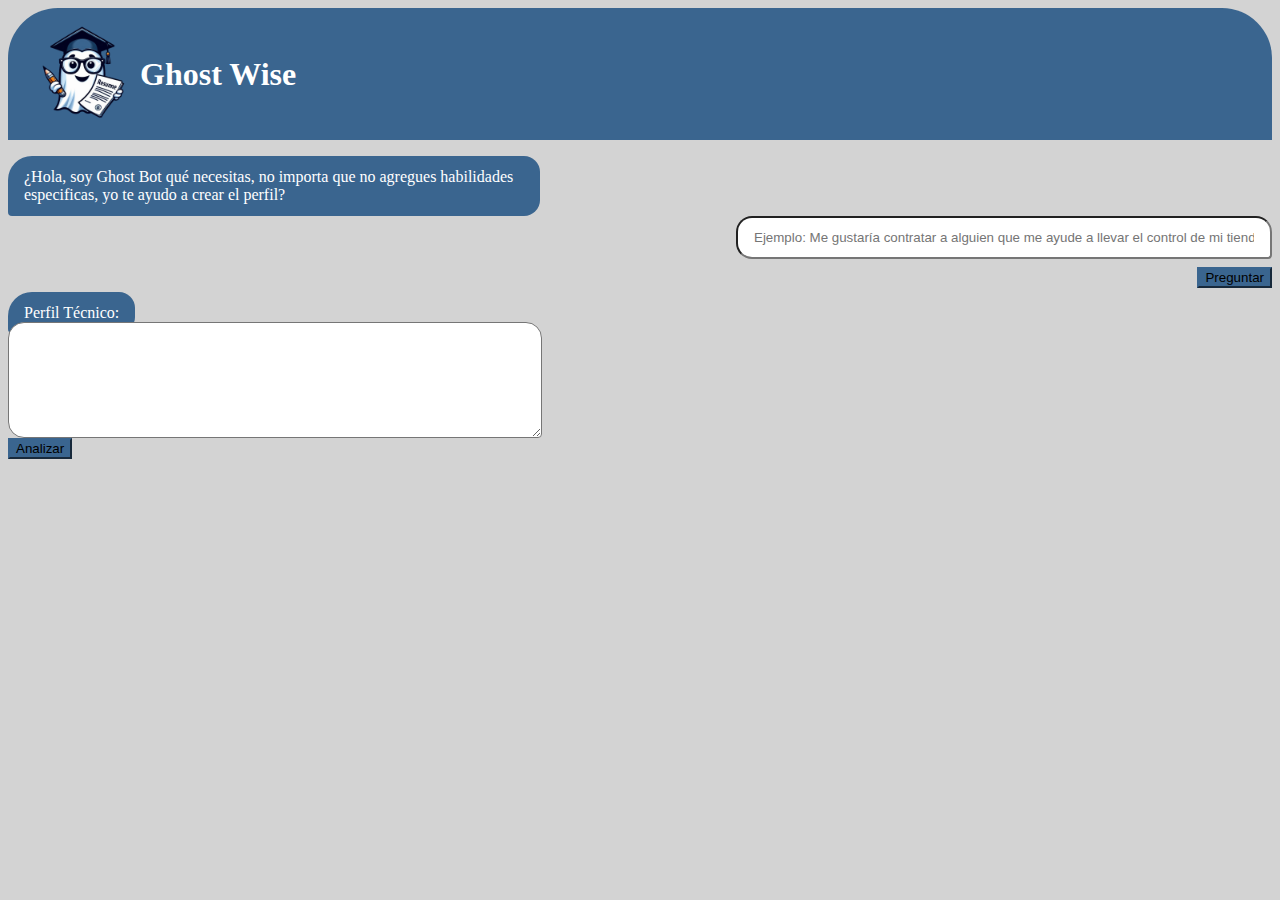
==== templates/index.html @ 0aeb3277 "style(Index): index.css file" ====
<!DOCTYPE html>
<html lang="en">
  <head>
    <meta charset="UTF-8" />
    <meta name="viewport" content="width=device-width, initial-scale=1.0" />
    <title>Ghost Wise</title>
    <link
      href="https://cdn.jsdelivr.net/npm/bootstrap@5.0.2/dist/css/bootstrap.min.css"
      rel="stylesheet"
      integrity="sha384-EVSTQN3/azprG1Anm3QDgpJLIm9Nao0Yz1ztcQTwFspd3yD65VohhpuuCOmLASjC"
      crossorigin="anonymous"
    />
    <link rel="stylesheet" href="../static/index.css">
  </head>
<body class="p-4">
    <div class="chat-name">
        <div class="logo"></div>
        <h1 class="text-primary">Ghost Wise</h1>
    </div>
    <form id="question-form" action="/get_profile" method="post">
        <div class="mb-3">
            <div class="chat-bot">
                <label for="question" class="form-label">¿Hola, soy Ghost Bot qué necesitas, no importa que no agregues habilidades especificas, yo te ayudo a crear el perfil?</label>
            </div>
            <div class="chat-user">
                <input type="text" class="form-control" id="question" name="question" placeholder="Ejemplo: Me gustaría contratar a alguien que me ayude a llevar el control de mi tienda online" required>
                <button class="btn btn-primary" type="submit">Preguntar</button>
            </div>
        </div>
    </form>

    <!--<h2>Perfil Técnico</h2>-->
    <form id="profile-form" action="/submit" method="post">
        <div class="mb-3">
            <label for="profile" class="form-label">Perfil Técnico:</label>
            <textarea class="form-control" id="profile" name="profile" rows="6" required></textarea>
        </div>
        <button class="btn btn-primary" type="submit">Analizar</button>
    </form>

    <script>
        document.addEventListener('DOMContentLoaded', function() {
            const questionForm = document.getElementById('question-form');
            questionForm.addEventListener('submit', async function(event) {
                event.preventDefault();
                
                const response = await fetch('/get_profile', {
                    method: 'POST',
                    headers: {
                        'Content-Type': 'application/json'
                    },
                    body: JSON.stringify({
                        question: document.getElementById('question').value
                    })
                });

                const data = await response.json();
                document.getElementById('profile').value = data.profile;
                questionForm.reset();
            });
        });
    </script>
</body>
</html>
---- static/index.css ----
body {
    background-color:#D3D3D3;
}

.logo {
    width: 100px;
    height: 100px;
    background-image: url('../static/ghost.png');
    background-size: cover;
}

.chat-name {
    background-color:#3a658f;
    border-radius:50px 50px 0px 0px;
    padding-left:24px;
    padding-right:24px;
    padding-top:16px;
    padding-bottom:16px;
    position:relative;
}

.mb-3 {
    padding-top:16px;
}

.text-primary {
    color: white !important;
}

.chat-bot, .chat-name {
    display:flex;
    flex-direction:row;
    justify-content:flex-start;
    align-items:center;
    gap:8px;
}

.chat-user {
    display:flex;
    flex-direction:column;
    justify-content:flex-end;
    align-items:flex-end;
    gap:8px;
}

.form-label {
    color: white;
    background-color:#3a658f;
    width:500px;
    border-radius:24px 16px 16px 4px;
    padding-left:16px;
    padding-right:16px;
    padding-top:12px;
    padding-bottom:12px;
    position:relative;
}

.form-control {
    background-color:white;
    width:500px;
    border-radius:16px 16px 4px 16px;
    padding-left:16px;
    padding-right:16px;
    padding-top:12px;
    padding-bottom:12px;
    display:flex;
    flex-direction:row;
    justify-content:center;
    align-items:center;
    gap:8px;
    position:relative;
}

.btn-primary {
    background-color: #3A658F;
    border-color: #3A658F;
}
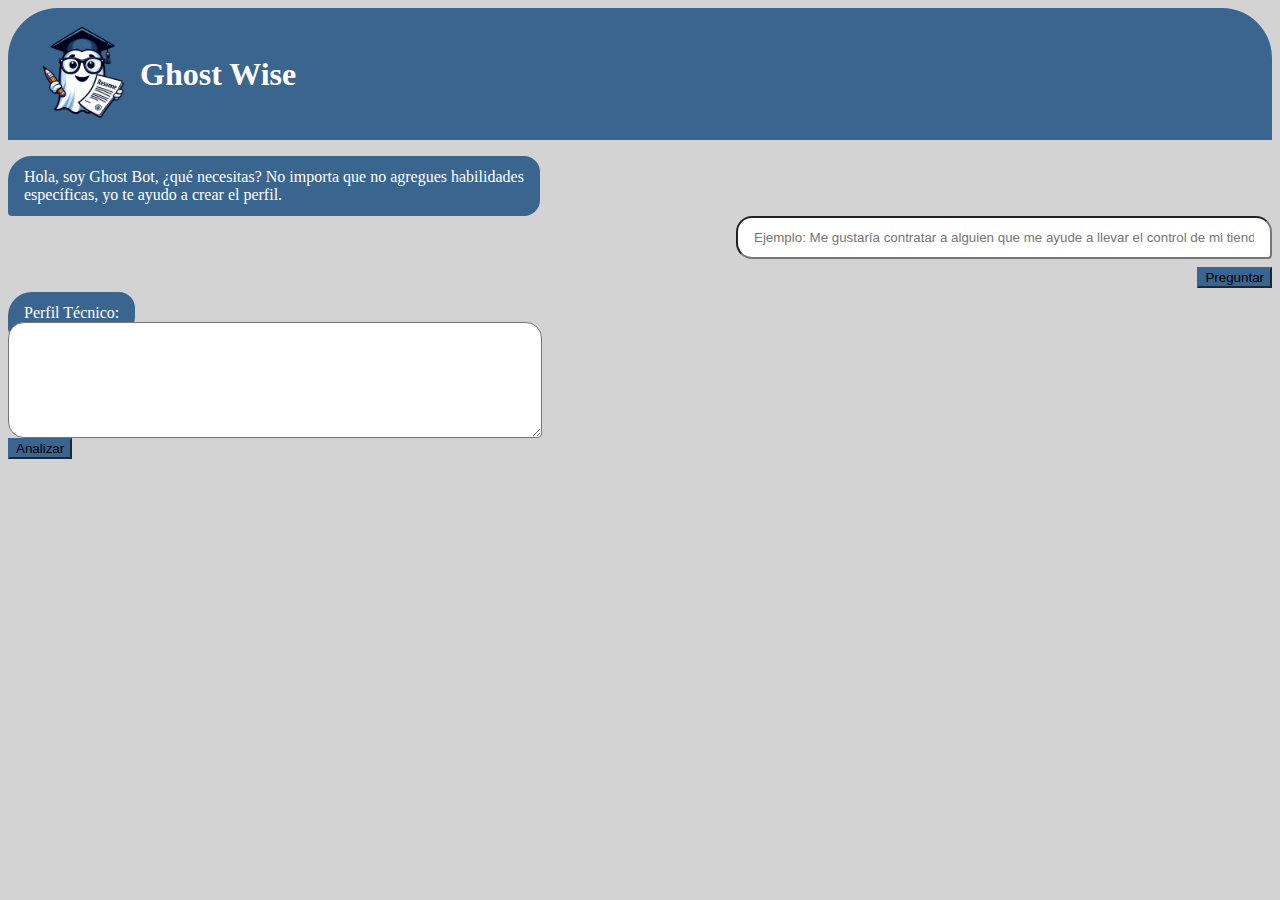
==== commit 45429bbf: "typo(index): index.html file" ====
--- a/templates/index.html
+++ b/templates/index.html
@@ -20,7 +20,7 @@
     <form id="question-form" action="/get_profile" method="post">
         <div class="mb-3">
             <div class="chat-bot">
-                <label for="question" class="form-label">¿Hola, soy Ghost Bot qué necesitas, no importa que no agregues habilidades especificas, yo te ayudo a crear el perfil?</label>
+                <label for="question" class="form-label">Hola, soy Ghost Bot, ¿qué necesitas? No importa que no agregues habilidades específicas, yo te ayudo a crear el perfil.</label>
             </div>
             <div class="chat-user">
                 <input type="text" class="form-control" id="question" name="question" placeholder="Ejemplo: Me gustaría contratar a alguien que me ayude a llevar el control de mi tienda online" required>
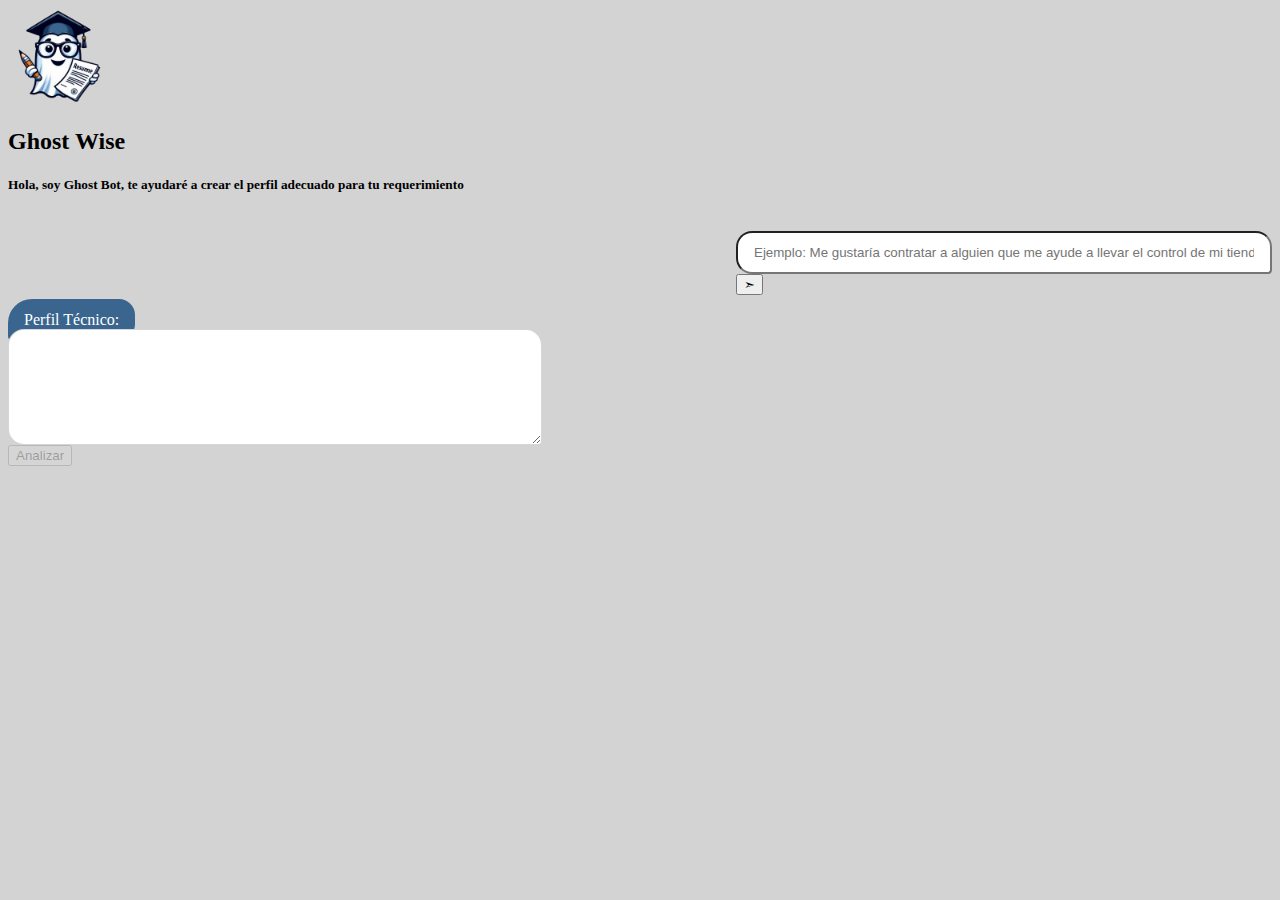
==== commit 20e7b6bb: "feat: results.html design" ====
--- a/templates/index.html
+++ b/templates/index.html
@@ -1,5 +1,5 @@
 <!DOCTYPE html>
-<html lang="en">
+<html lang="es">
   <head>
     <meta charset="UTF-8" />
     <meta name="viewport" content="width=device-width, initial-scale=1.0" />
@@ -10,55 +10,100 @@
       integrity="sha384-EVSTQN3/azprG1Anm3QDgpJLIm9Nao0Yz1ztcQTwFspd3yD65VohhpuuCOmLASjC"
       crossorigin="anonymous"
     />
-    <link rel="stylesheet" href="../static/index.css">
+    <link rel="stylesheet" href="../static/index.css" />
   </head>
-<body class="p-4">
-    <div class="chat-name">
-        <div class="logo"></div>
-        <h1 class="text-primary">Ghost Wise</h1>
+  <body class="container">
+    <div
+      class="row chat-header bg-ghost-primary text-center d-flex justify-content-center align-items-center py-4 mt-3"
+    >
+      <div class="logo col-12 col-md-3"></div>
+      <div class="col-12 col-md-3">
+        <div class="text-prymary">
+          <h2 class="creepster-regular">Ghost Wise</h2>
+        </div>
+      </div>
+      <div class="col-12 col-md-6">
+        <h5>
+          Hola, soy Ghost Bot, te ayudaré a crear el perfil adecuado para tu
+          requerimiento
+        </h5>
+      </div>
     </div>
     <form id="question-form" action="/get_profile" method="post">
-        <div class="mb-3">
-            <div class="chat-bot">
-                <label for="question" class="form-label">Hola, soy Ghost Bot, ¿qué necesitas? No importa que no agregues habilidades específicas, yo te ayudo a crear el perfil.</label>
+      <div class="mb-3">
+        <div class="row">
+          <div class="chat-user d-flex">
+            <div class="col-12 col-lg-6 d-flex">
+              <input
+                type="text"
+                class="form-control"
+                id="question"
+                name="question"
+                placeholder="Ejemplo: Me gustaría contratar a alguien que me ayude a llevar el control de mi tienda online"
+                required
+              />
+              <button class="btn bg-ghost-primary" type="submit">
+                &#10147;
+              </button>
             </div>
-            <div class="chat-user">
-                <input type="text" class="form-control" id="question" name="question" placeholder="Ejemplo: Me gustaría contratar a alguien que me ayude a llevar el control de mi tienda online" required>
-                <button class="btn btn-primary" type="submit">Preguntar</button>
-            </div>
+          </div>
         </div>
+      </div>
     </form>
 
     <!--<h2>Perfil Técnico</h2>-->
     <form id="profile-form" action="/submit" method="post">
-        <div class="mb-3">
-            <label for="profile" class="form-label">Perfil Técnico:</label>
-            <textarea class="form-control" id="profile" name="profile" rows="6" required></textarea>
-        </div>
-        <button class="btn btn-primary" type="submit">Analizar</button>
+      <div class="mb-3">
+        <label
+          for="profile"
+          class="col-12 col-lg-6 bg-ghost-primary p-3 form-label"
+          >Perfil Técnico:</label
+        >
+        <textarea
+          class="form-control"
+          id="profile"
+          name="profile"
+          rows="6"
+          required
+          disabled
+        ></textarea>
+      </div>
+      <button
+        class="btn bg-ghost-primary"
+        id="analyze-button"
+        type="submit"
+        disabled
+      >
+        Analizar
+      </button>
     </form>
 
     <script>
-        document.addEventListener('DOMContentLoaded', function() {
-            const questionForm = document.getElementById('question-form');
-            questionForm.addEventListener('submit', async function(event) {
-                event.preventDefault();
-                
-                const response = await fetch('/get_profile', {
-                    method: 'POST',
-                    headers: {
-                        'Content-Type': 'application/json'
-                    },
-                    body: JSON.stringify({
-                        question: document.getElementById('question').value
-                    })
-                });
+      document.addEventListener("DOMContentLoaded", function () {
+        const questionForm = document.getElementById("question-form");
+        const profileTextarea = document.getElementById("profile");
+        const analyzeButton = document.getElementById("analyze-button");
 
-                const data = await response.json();
-                document.getElementById('profile').value = data.profile;
-                questionForm.reset();
-            });
+        questionForm.addEventListener("submit", async function (event) {
+          event.preventDefault();
+
+          const response = await fetch("/get_profile", {
+            method: "POST",
+            headers: {
+              "Content-Type": "application/json",
+            },
+            body: JSON.stringify({
+              question: document.getElementById("question").value,
+            }),
+          });
+
+          const data = await response.json();
+          profileTextarea.value = data.profile;
+          profileTextarea.disabled = false;
+          analyzeButton.disabled = false;
+          questionForm.reset();
         });
+      });
     </script>
-</body>
+  </body>
 </html>
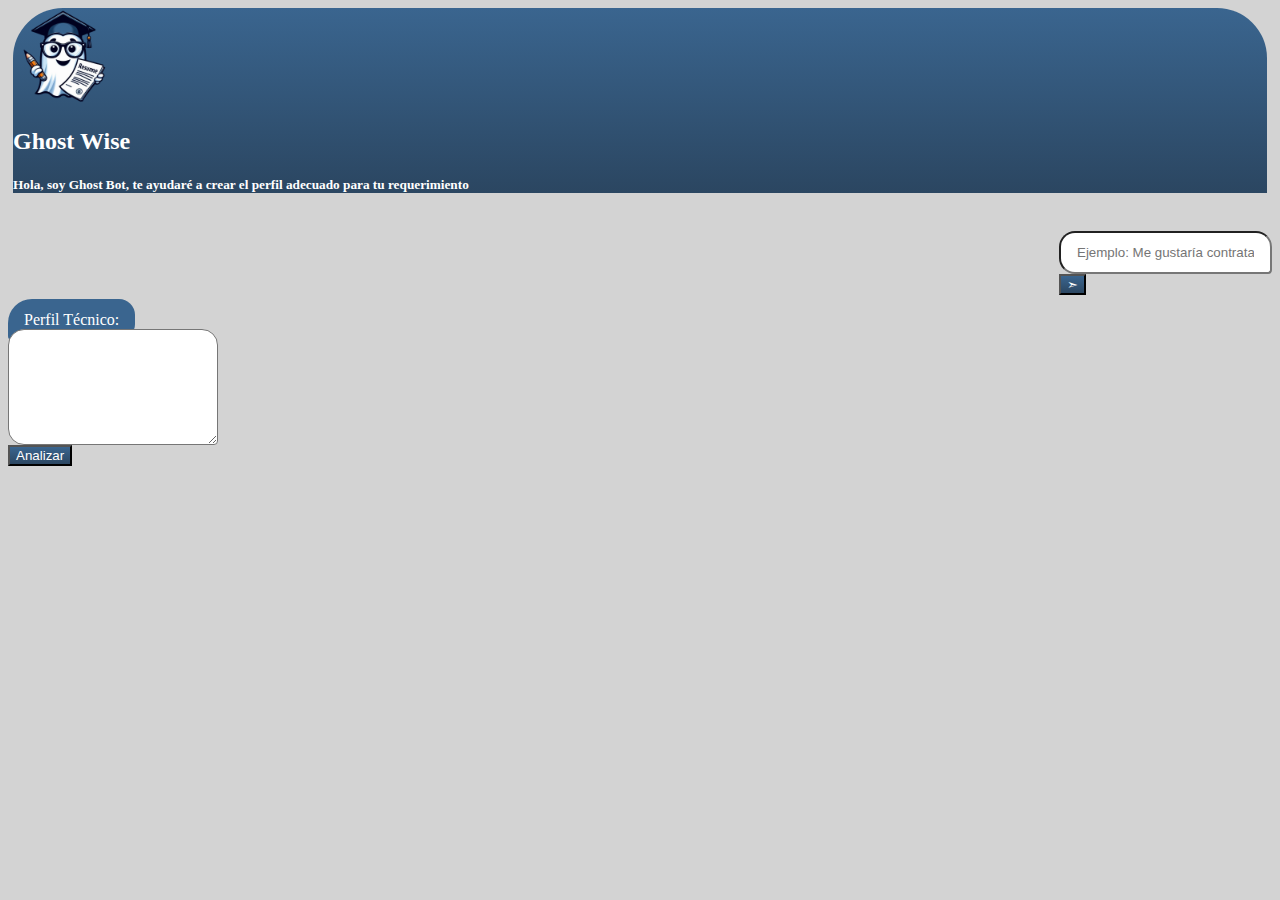
==== commit e22d879d: "style(Index): gradient background" ====
--- a/templates/index.html
+++ b/templates/index.html
@@ -1,5 +1,5 @@
 <!DOCTYPE html>
-<html lang="es">
+<html lang="en">
   <head>
     <meta charset="UTF-8" />
     <meta name="viewport" content="width=device-width, initial-scale=1.0" />
@@ -12,9 +12,9 @@
     />
     <link rel="stylesheet" href="../static/index.css" />
   </head>
-  <body class="container">
+  <body class="p-4 m-3">
     <div
-      class="row chat-header bg-ghost-primary text-center d-flex justify-content-center align-items-center py-4 mt-3"
+      class="row chat-header bg-ghost-primary text-center d-flex justify-content-center align-items-center py-4"
     >
       <div class="logo col-12 col-md-3"></div>
       <div class="col-12 col-md-3">
@@ -23,10 +23,10 @@
         </div>
       </div>
       <div class="col-12 col-md-6">
-        <h5>
-          Hola, soy Ghost Bot, te ayudaré a crear el perfil adecuado para tu
-          requerimiento
-        </h5>
+        <h5
+          >Hola, soy Ghost Bot, te ayudaré a crear el perfil adecuado para tu
+          requerimiento</h5
+        >
       </div>
     </div>
     <form id="question-form" action="/get_profile" method="post">
@@ -54,36 +54,21 @@
     <!--<h2>Perfil Técnico</h2>-->
     <form id="profile-form" action="/submit" method="post">
       <div class="mb-3">
-        <label
-          for="profile"
-          class="col-12 col-lg-6 bg-ghost-primary p-3 form-label"
-          >Perfil Técnico:</label
-        >
+        <label for="profile" class="form-label">Perfil Técnico:</label>
         <textarea
           class="form-control"
           id="profile"
           name="profile"
           rows="6"
           required
-          disabled
         ></textarea>
       </div>
-      <button
-        class="btn bg-ghost-primary"
-        id="analyze-button"
-        type="submit"
-        disabled
-      >
-        Analizar
-      </button>
+      <button class="btn bg-ghost-primary" type="submit">Analizar</button>
     </form>
 
     <script>
       document.addEventListener("DOMContentLoaded", function () {
         const questionForm = document.getElementById("question-form");
-        const profileTextarea = document.getElementById("profile");
-        const analyzeButton = document.getElementById("analyze-button");
-
         questionForm.addEventListener("submit", async function (event) {
           event.preventDefault();
 
@@ -98,9 +83,7 @@
           });
 
           const data = await response.json();
-          profileTextarea.value = data.profile;
-          profileTextarea.disabled = false;
-          analyzeButton.disabled = false;
+          document.getElementById("profile").value = data.profile;
           questionForm.reset();
         });
       });
--- a/static/index.css
+++ b/static/index.css
@@ -1,7 +1,16 @@
 body {
     background-color:#D3D3D3;
 }
-
+.bg-ghost-primary{
+    background-image: linear-gradient(#3a658f, #2b4661);
+    color: white;
+}
+.chat-header{
+    
+    color: white;
+    border-radius:50px 50px 0px  0px;
+    margin-inline: 5px;
+}
 .logo {
     width: 100px;
     height: 100px;
@@ -10,7 +19,6 @@
 }
 
 .chat-name {
-    background-color:#3a658f;
     border-radius:50px 50px 0px 0px;
     padding-left:24px;
     padding-right:24px;
@@ -37,7 +45,7 @@
 
 .chat-user {
     display:flex;
-    flex-direction:column;
+    flex-direction:row;
     justify-content:flex-end;
     align-items:flex-end;
     gap:8px;
@@ -57,7 +65,6 @@
 
 .form-control {
     background-color:white;
-    width:500px;
     border-radius:16px 16px 4px 16px;
     padding-left:16px;
     padding-right:16px;
@@ -70,8 +77,3 @@
     gap:8px;
     position:relative;
 }
-
-.btn-primary {
-    background-color: #3A658F;
-    border-color: #3A658F;
-}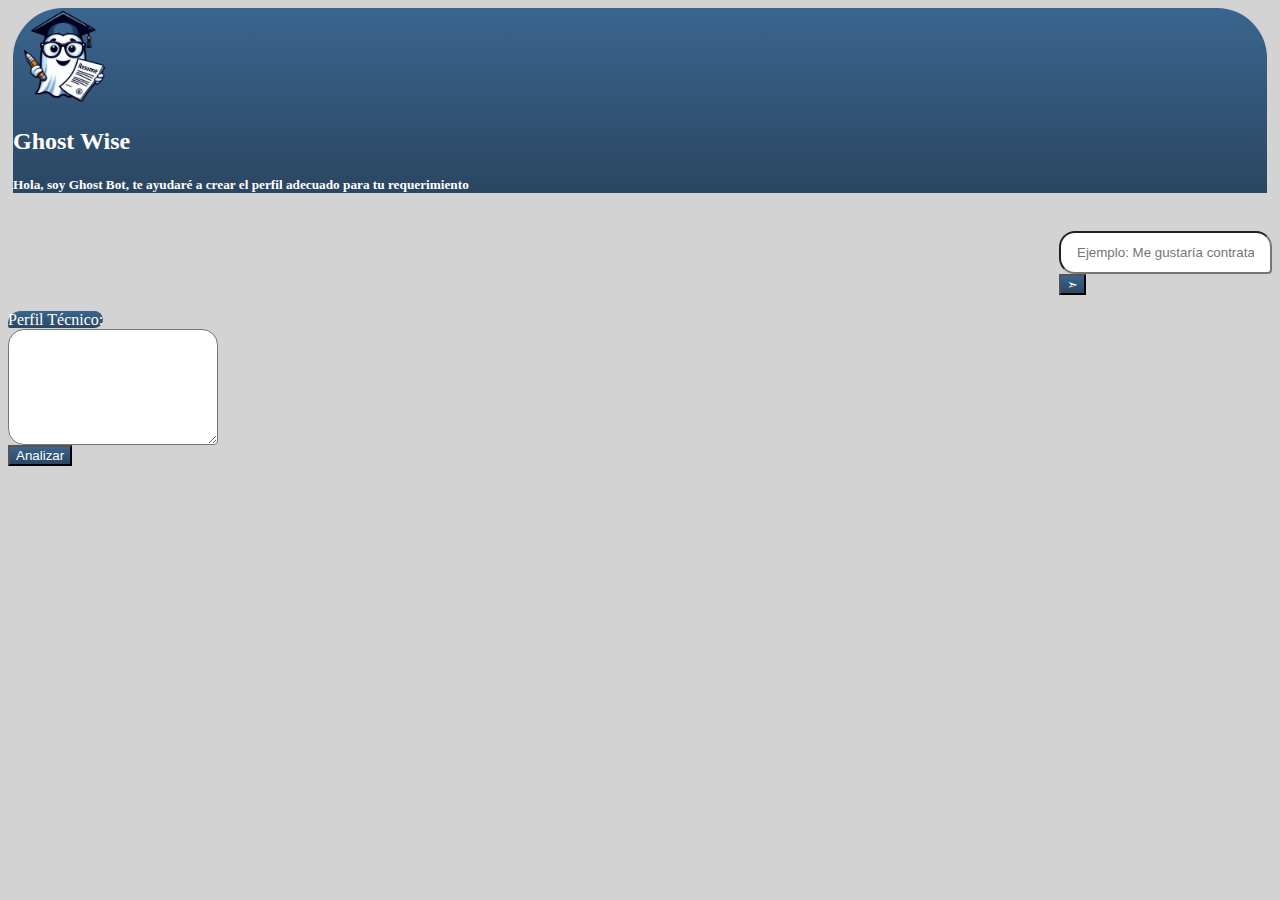
==== commit e39f0182: "style(Index): responsive elements" ====
--- a/templates/index.html
+++ b/templates/index.html
@@ -12,9 +12,9 @@
     />
     <link rel="stylesheet" href="../static/index.css" />
   </head>
-  <body class="p-4 m-3">
+  <body class="container">
     <div
-      class="row chat-header bg-ghost-primary text-center d-flex justify-content-center align-items-center py-4"
+      class="row chat-header bg-ghost-primary text-center d-flex justify-content-center align-items-center py-4 mt-3"
     >
       <div class="logo col-12 col-md-3"></div>
       <div class="col-12 col-md-3">
@@ -54,7 +54,7 @@
     <!--<h2>Perfil Técnico</h2>-->
     <form id="profile-form" action="/submit" method="post">
       <div class="mb-3">
-        <label for="profile" class="form-label">Perfil Técnico:</label>
+        <label for="profile" class="col-12 col-lg-6 bg-ghost-primary p-3 form-label">Perfil Técnico:</label>
         <textarea
           class="form-control"
           id="profile"
--- a/static/index.css
+++ b/static/index.css
@@ -52,15 +52,7 @@
 }
 
 .form-label {
-    color: white;
-    background-color:#3a658f;
-    width:500px;
     border-radius:24px 16px 16px 4px;
-    padding-left:16px;
-    padding-right:16px;
-    padding-top:12px;
-    padding-bottom:12px;
-    position:relative;
 }
 
 .form-control {
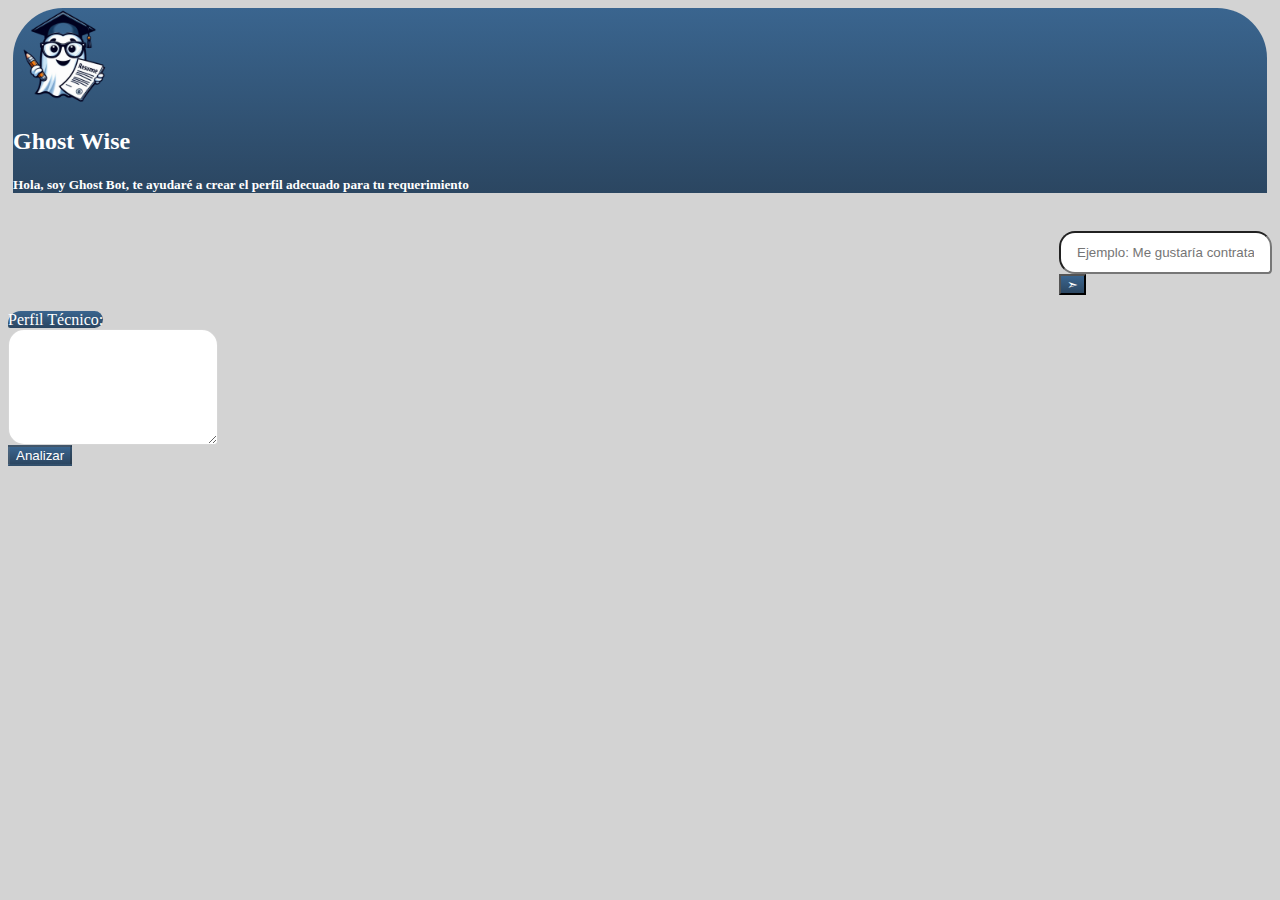
==== commit f02a0917: "style(Index): enable textarea & button after chat response" ====
--- a/templates/index.html
+++ b/templates/index.html
@@ -23,10 +23,10 @@
         </div>
       </div>
       <div class="col-12 col-md-6">
-        <h5
-          >Hola, soy Ghost Bot, te ayudaré a crear el perfil adecuado para tu
-          requerimiento</h5
-        >
+        <h5>
+          Hola, soy Ghost Bot, te ayudaré a crear el perfil adecuado para tu
+          requerimiento
+        </h5>
       </div>
     </div>
     <form id="question-form" action="/get_profile" method="post">
@@ -54,21 +54,36 @@
     <!--<h2>Perfil Técnico</h2>-->
     <form id="profile-form" action="/submit" method="post">
       <div class="mb-3">
-        <label for="profile" class="col-12 col-lg-6 bg-ghost-primary p-3 form-label">Perfil Técnico:</label>
+        <label
+          for="profile"
+          class="col-12 col-lg-6 bg-ghost-primary p-3 form-label"
+          >Perfil Técnico:</label
+        >
         <textarea
           class="form-control"
           id="profile"
           name="profile"
           rows="6"
           required
+          disabled
         ></textarea>
       </div>
-      <button class="btn bg-ghost-primary" type="submit">Analizar</button>
+      <button
+        class="btn bg-ghost-primary"
+        id="analyze-button"
+        type="submit"
+        disabled
+      >
+        Analizar
+      </button>
     </form>
 
     <script>
       document.addEventListener("DOMContentLoaded", function () {
         const questionForm = document.getElementById("question-form");
+        const profileTextarea = document.getElementById("profile");
+        const analyzeButton = document.getElementById("analyze-button");
+
         questionForm.addEventListener("submit", async function (event) {
           event.preventDefault();
 
@@ -83,7 +98,9 @@
           });
 
           const data = await response.json();
-          document.getElementById("profile").value = data.profile;
+          profileTextarea.value = data.profile;
+          profileTextarea.disabled = false;
+          analyzeButton.disabled = false;
           questionForm.reset();
         });
       });
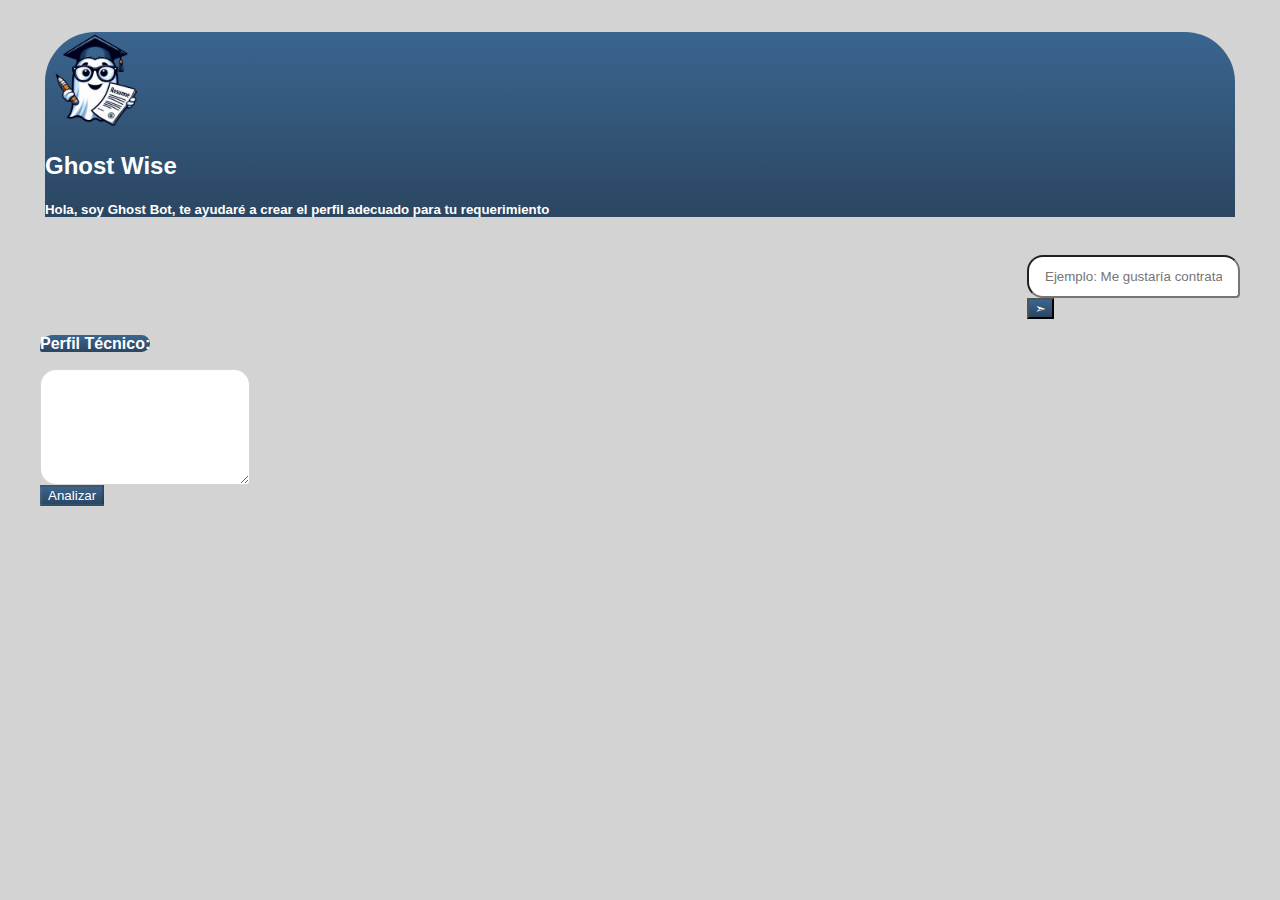
==== commit 3892d79c: "style(Static): remove unused css file" ====
--- a/templates/index.html
+++ b/templates/index.html
@@ -1,5 +1,5 @@
 <!DOCTYPE html>
-<html lang="en">
+<html lang="es">
   <head>
     <meta charset="UTF-8" />
     <meta name="viewport" content="width=device-width, initial-scale=1.0" />
@@ -10,7 +10,7 @@
       integrity="sha384-EVSTQN3/azprG1Anm3QDgpJLIm9Nao0Yz1ztcQTwFspd3yD65VohhpuuCOmLASjC"
       crossorigin="anonymous"
     />
-    <link rel="stylesheet" href="../static/index.css" />
+    <link rel="stylesheet" href="../static/style.css" />
   </head>
   <body class="container">
     <div
@@ -19,7 +19,7 @@
       <div class="logo col-12 col-md-3"></div>
       <div class="col-12 col-md-3">
         <div class="text-prymary">
-          <h2 class="creepster-regular">Ghost Wise</h2>
+          <h2 class="">Ghost Wise</h2>
         </div>
       </div>
       <div class="col-12 col-md-6">
--- a/static/style.css
+++ b/static/style.css
@@ -0,0 +1,180 @@
+body {
+    font-family: 'Roboto', sans-serif;
+    background-color:#D3D3D3;
+    margin: 0;
+    padding: 2rem;
+}
+
+.container {
+    max-width: 1200px;
+    margin: auto;
+}
+
+.form-label {
+    font-weight: bold;
+}
+
+.btn-primary {
+    background-color: #ae8ba5;
+    border-color: #ae8ba5;
+}
+.btn-primary:hover {
+    background-color: #6b3f6f;
+    border-color: #545b62;
+}
+
+#profile {
+    margin-top: 1rem;
+}
+
+.title {
+    font-weight: 700;
+    margin-bottom: 20px;
+}
+
+.subtitle {
+    font-weight: 700;
+    margin-bottom: 15px;
+    color: #333;
+}
+
+.card {
+    background-color: #fff;
+    border-radius: 8px;
+    box-shadow: 0 2px 4px rgba(0, 0, 0, 0.1);
+}
+
+.tags-container {
+    display: flex;
+    flex-wrap: wrap;
+    gap: 10px;
+    margin-top: 10px;
+}
+
+.tag {
+    background-color: #6b3f6f;
+    color: #fff;
+    padding: 5px 10px;
+    border-radius: 15px;
+    font-size: 14px;
+    display: inline-block;
+    transition: background-color 0.3s ease;
+    cursor: pointer;
+}
+
+.tag:hover {
+    background-color: #6b3f6f;
+}
+
+.card-body ul {
+    list-style: none;
+    padding-left: 0;
+}
+
+.card-body li {
+    padding: 5px 0;
+}
+
+.card-title {
+    font-weight: 700;
+    color: #333;
+    margin-bottom: 10px;
+}
+.text-info {
+    font-weight: bold;
+}
+
+.compatibility-card {
+    display: flex;
+    align-items: center;
+    background-color: #f0f0f0;
+    padding: 10px;
+    border-radius: 8px;
+}
+
+.compatibility-card strong {
+    margin-right: 10px;
+}
+
+.compatibility-value {
+    background-color: #1fb279;
+    color: #000;
+    font-size: 24px;
+    font-weight: bold;
+    padding: 5px 10px;
+    border-radius: 5px;
+}
+
+.justified {
+    text-align: justify;
+    line-height: 1.6;
+}
+
+.bg-ghost-primary{
+    background-image: linear-gradient(#3a658f, #2b4661);
+    color: white;
+}
+.chat-header{
+    
+    color: white;
+    border-radius:50px 50px 0px  0px;
+    margin-inline: 5px;
+}
+.logo {
+    width: 100px;
+    height: 100px;
+    background-image: url('../static/ghost.png');
+    background-size: cover;
+}
+
+.chat-name {
+    border-radius:50px 50px 0px 0px;
+    padding-left:24px;
+    padding-right:24px;
+    padding-top:16px;
+    padding-bottom:16px;
+    position:relative;
+}
+
+.mb-3 {
+    padding-top:16px;
+}
+
+.text-primary {
+    color: white !important;
+}
+
+.chat-bot, .chat-name {
+    display:flex;
+    flex-direction:row;
+    justify-content:flex-start;
+    align-items:center;
+    gap:8px;
+}
+
+.chat-user {
+    display:flex;
+    flex-direction:row;
+    justify-content:flex-end;
+    align-items:flex-end;
+    gap:8px;
+}
+
+.form-label {
+    border-radius:24px 16px 16px 4px;
+}
+
+.form-control {
+    background-color:white;
+    border-radius:16px 16px 4px 16px;
+    padding-left:16px;
+    padding-right:16px;
+    padding-top:12px;
+    padding-bottom:12px;
+    display:flex;
+    flex-direction:row;
+    justify-content:center;
+    align-items:center;
+    gap:8px;
+    position:relative;
+}
